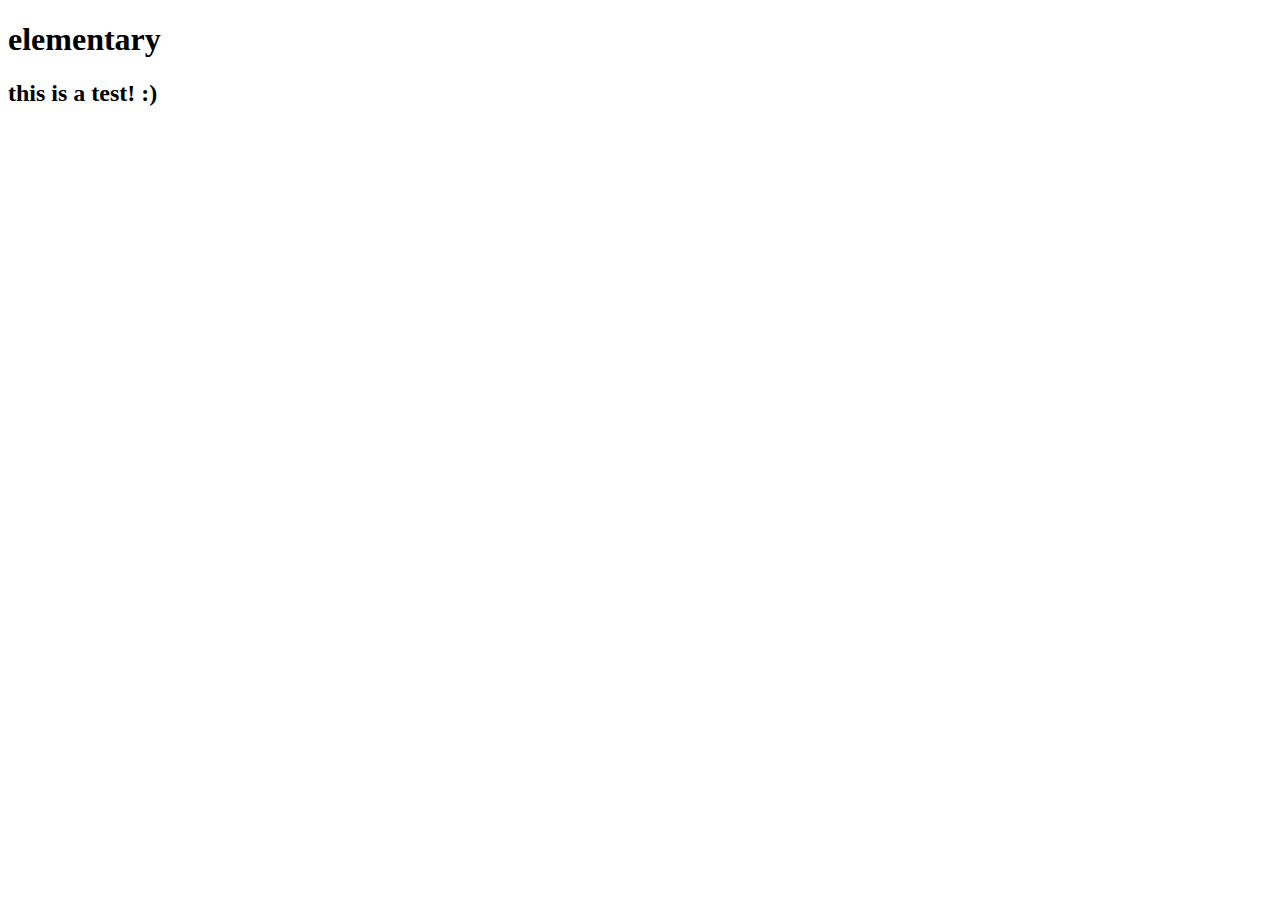
==== docs/index.html @ 12aad0be "second commit" ====
<!DOCTYPE html>
<html lang="en">
<head>
	<meta charset="UTF-8">
	<title>elementary</title>
	<meta name="viewport" content="width=device-width, initial-scale=1, maximum-scale=1, user-scalable=no">
	<meta http-equiv="X-UA-Compatible" content="IE=edge">
	<link rel="stylesheet" href="assets/style.elementary.min.css">
	<link rel="shortcut icon" href="assets/media/favicon.ico">

	<!-- FACEBOOK -->
	<meta property="og:title" content="elementary">
	<meta property="og:type" content="website">
	<meta property="og:url" content="/">
	<meta property="og:image" content="assets/media/fb.jpg">
	<meta property="og:site_name" content="elementary">
	<meta property="og:description" content="">
	
	<!-- FACEBOOK APP ID -->
	<meta property="fb:app_id" content="">

	<!-- GENERAL -->
	<meta name="author" content="MR0">
	<meta name="description" content="">

	<!-- GTAG -->
	<script>
		(function loadScript(d, id, callback){
			if (id) {
				var s = d.createElement('script');
				var m = d.currentScript;
				
				s.type = 'text/javascript';
				s.src = 'https://www.googletagmanager.com/gtag/js?id=' + id;
				s.onload = s.onreadystatechange = function() {
					if ( !this.readyState || this.readyState == 'complete' ) callback(id);
				};
				m.parentNode.insertBefore(s, m);
			}
		})(
			document,
			'', // <- GTAG ID
			function (id) {
				window.dataLayer = window.dataLayer || [];
				function gtag(){dataLayer.push(arguments);}
				gtag('js', new Date());
				gtag('config', id);
			}
		)
	</script>
</head>
<body>
	<!-- CONTENT -->
	<h1>elementary</h1>
	<h2>this is a test! :)</h2>
	<!-- SCRIPTS -->
	<script src="assets/jquery.min.js"></script>
	<script src="assets/base.jquery.js"></script>
	<script src="assets/script.elementary.js"></script>
</body>
</html>
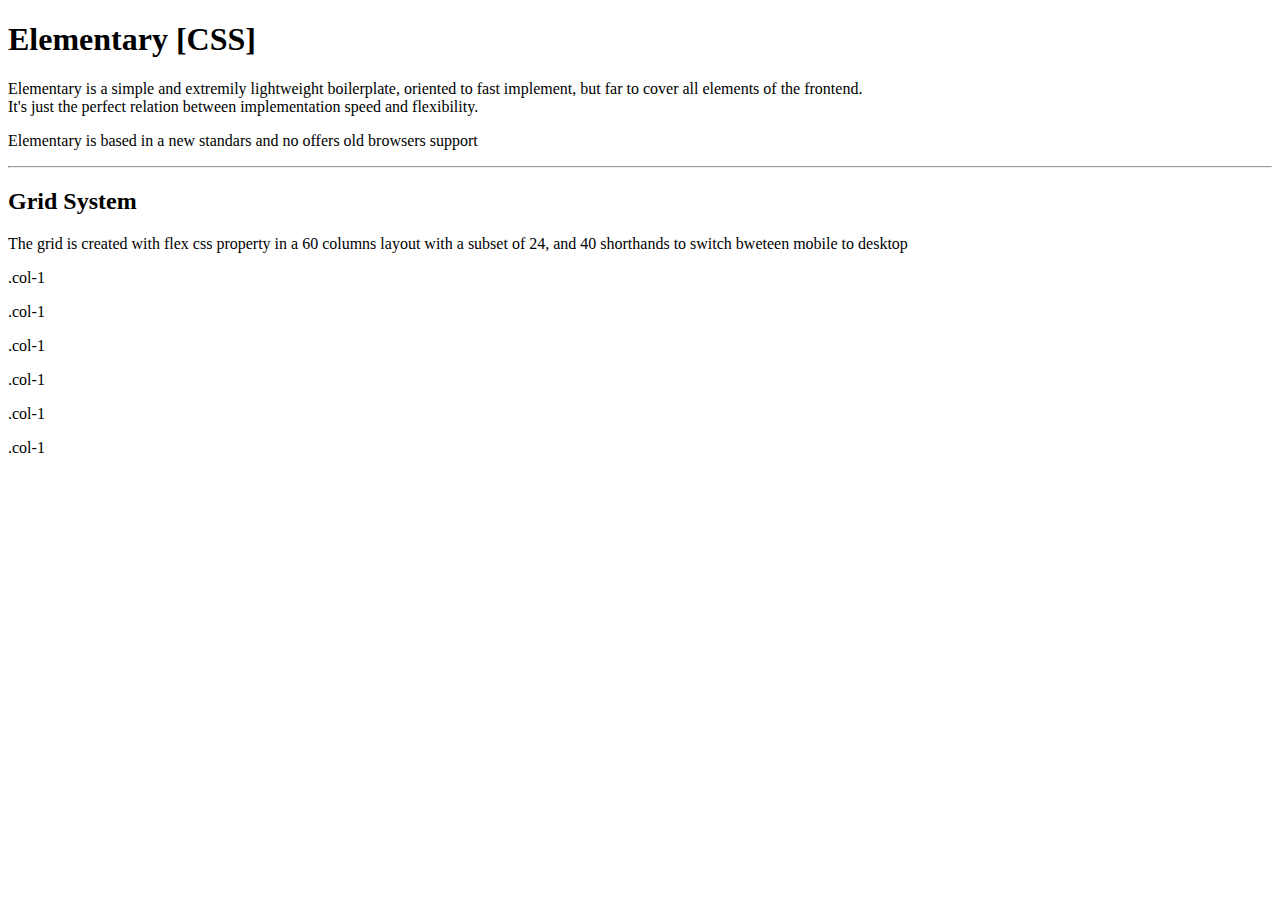
==== commit 218fb1eb: "Start examples" ====
--- a/docs/index.html
+++ b/docs/index.html
@@ -2,10 +2,11 @@
 <html lang="en">
 <head>
 	<meta charset="UTF-8">
-	<title>elementary</title>
+	<title>Elementary [CSS]</title>
 	<meta name="viewport" content="width=device-width, initial-scale=1, maximum-scale=1, user-scalable=no">
 	<meta http-equiv="X-UA-Compatible" content="IE=edge">
-	<link rel="stylesheet" href="assets/style.elementary.min.css">
+	<link rel="stylesheet" href="assets/elementary.min.css">
+	<link rel="stylesheet" href="assets/examples.css">
 	<link rel="shortcut icon" href="assets/media/favicon.ico">
 
 	<!-- FACEBOOK -->
@@ -51,8 +52,26 @@
 </head>
 <body>
 	<!-- CONTENT -->
-	<h1>elementary</h1>
-	<h2>this is a test! :)</h2>
+	<main class="container">
+		<h1>Elementary [CSS]</h1>
+		<p>Elementary is a simple and extremily lightweight boilerplate, oriented to fast implement, but far to cover all elements of the frontend.<br>It's just the perfect relation between implementation speed and flexibility.</p>
+		<p>Elementary is based in a new standars and no offers old browsers support</p>
+		<hr>
+		<section>
+			<h2>Grid System</h2>
+			<p>The grid is created with flex css property in a 60 columns layout with a subset of 24, and 40 shorthands to switch bweteen mobile to desktop</p>
+			<div class="grid-example mar-lg">
+				<div class="flex">
+					<p class="col-1">.col-1</p>
+					<p class="col-1">.col-1</p>
+					<p class="col-1">.col-1</p>
+					<p class="col-1">.col-1</p>
+					<p class="col-1">.col-1</p>
+					<p class="col-1">.col-1</p>
+				</div>
+			</div>
+		</section>
+	</main>
 	<!-- SCRIPTS -->
 	<script src="assets/jquery.min.js"></script>
 	<script src="assets/base.jquery.js"></script>
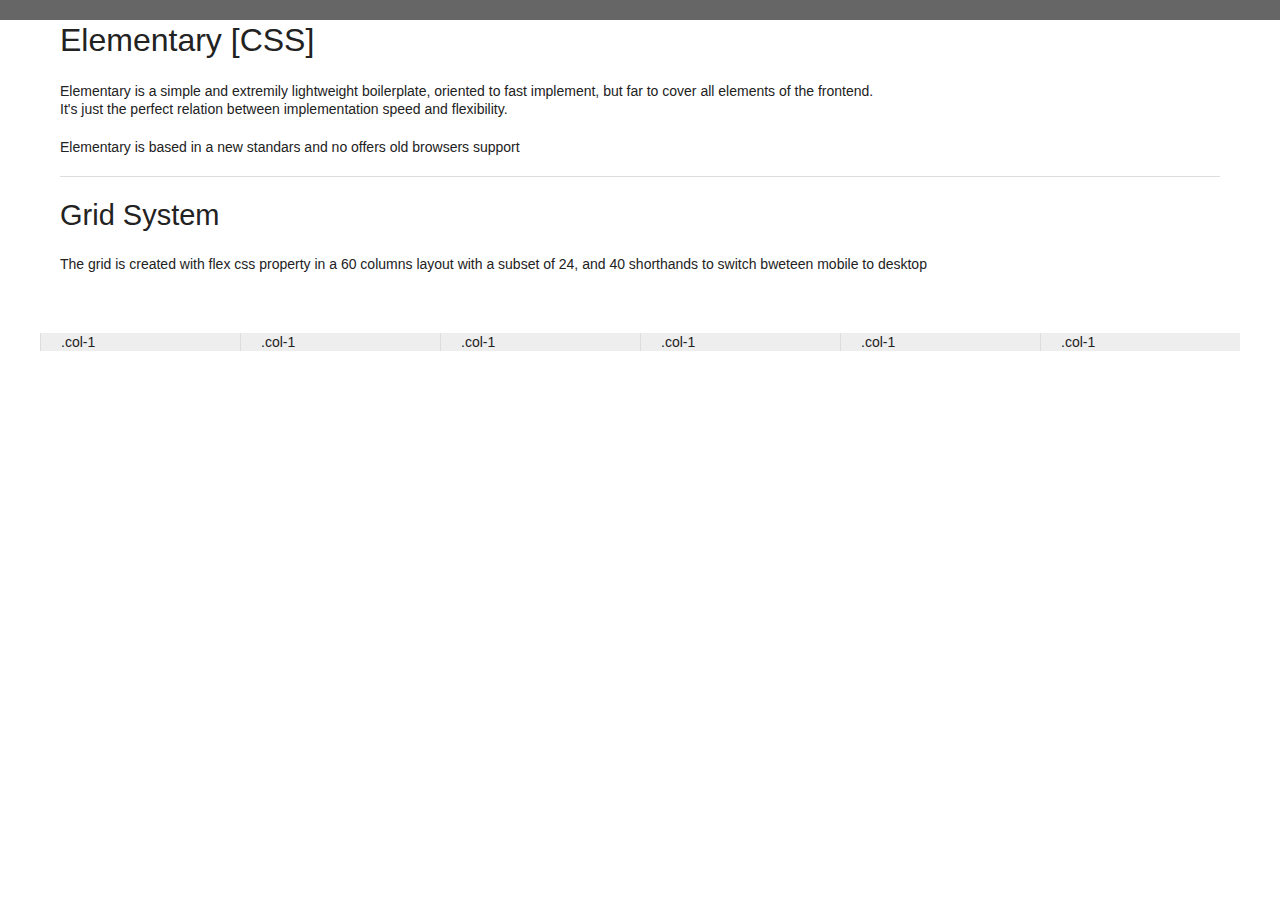
==== commit cd383663: "Upload Examples" ====
--- a/docs/index.html
+++ b/docs/index.html
@@ -5,9 +5,9 @@
 	<title>Elementary [CSS]</title>
 	<meta name="viewport" content="width=device-width, initial-scale=1, maximum-scale=1, user-scalable=no">
 	<meta http-equiv="X-UA-Compatible" content="IE=edge">
-	<link rel="stylesheet" href="assets/elementary.min.css">
-	<link rel="stylesheet" href="assets/examples.css">
-	<link rel="shortcut icon" href="assets/media/favicon.ico">
+	<link rel="stylesheet" href="../assets/elementary.min.css">
+	<link rel="stylesheet" href="../assets/examples.css">
+	<link rel="shortcut icon" href="../assets/media/favicon.ico">
 
 	<!-- FACEBOOK -->
 	<meta property="og:title" content="elementary">
--- a/assets/elementary.min.css
+++ b/assets/elementary.min.css
@@ -0,0 +1,11 @@
+/*!
+---------------------------------
+Elementary CSS.
+---------------------------------
+Version: 0.1.0
+Author: MR0
+Author URL: http://mr0.cl
+---------------------------------
+MR0 © 2018 | MIT license
+---------------------------------
+*/*,:after,:before{position:relative;box-sizing:border-box;margin:0;padding:0;border:0;vertical-align:baseline}:focus{outline:0}a{-webkit-tap-highlight-color:rgba(255,255,255,0)}article,aside,details,figcaption,figure,footer,header,hgroup,menu,nav,section,video{display:block}picture{display:inline-block}html{font-size:10px;background:#666}body{font:400 14px/1.3em Helvetica,Arial,sans-serif;background:#fff;color:#222;-webkit-font-smoothing:antialiased;-moz-osx-font-smoothing:grayscale;min-height:100vh}h1,h2,h3,h4,h5,h6{font-weight:400}h1,h2,h3,h4,h5,h6,p{line-height:1.3em}blockquote,dl,fieldset,figure,form,h1,h2,h3,h4,h5,h6,ol,p,pre,table,ul{margin:2rem 0}h1{font-size:32px}h2{font-size:29px}h3{font-size:26px}h4{font-size:23px}h5{font-size:20px}h6{font-size:17px}a{color:#2ad}img{width:auto;height:auto}hr{display:block;border-top:1px solid #ddd}textarea{min-height:8rem;max-width:100%}input,select,textarea{height:4rem;padding:.5rem 1rem;background:0 0;border:none;border-radius:0;border-bottom:1px solid #ddd;box-shadow:none;width:100%;margin-bottom:2rem;font-size:1.4rem;appearance:none}input:focus,select:focus,textarea:focus{border-bottom-color:#2ad}input[type=checkbox],input[type=radio]{height:14px;width:20px;vertical-align:middle}label,legend{display:block;margin-bottom:1rem;font-weight:600;font-size:14px;user-select:none}fieldset{padding:0;border:none}input[type=submit]{width:auto}.button,button,input[type=submit]{min-height:4rem;padding:1rem 2rem;text-decoration:none;cursor:pointer;color:#fff;background:#2ad;border:none}code{padding:.2rem .5rem;white-space:nowrap;color:#ad2}pre>code{display:block;padding:2rem;white-space:pre;background:#eee}table{border-collapse:collapse;border-spacing:0}td,th{padding:1rem 2rem;text-align:left;border-bottom:1px solid #ddd}th{font-weight:600}.text-center{text-align:center}.text-left{text-align:left}.text-right{text-align:right}.text-light{font-weight:300}.text-normal{font-weight:400}.text-bold{font-weight:600}.text-uppercase{text-transform:uppercase}@media (min-width:600px){.desk-text-center{text-align:center}.desk-text-left{text-align:left}.desk-text-right{text-align:left}.desk-text-light{font-weight:300}.desk-text-normal{font-weight:400}.desk-text-bold{font-weight:600}.desk-text-uppercase{text-transform:uppercase}}.cover{position:absolute;top:50%;left:50%;width:0;min-width:100%;height:0;min-height:100%;transform:translate(-50%,-50%);object-fit:cover}.round{border-radius:50%;overflow:hidden}.middle{top:50%;transform:translateY(-50%)}@media (min-width:600px){.desk-cover{position:absolute;top:50%;left:50%;width:0;min-width:100%;height:0;min-height:100%;transform:translate(-50%,-50%);object-fit:cover}.desk-round{border-radius:50%;overflow:hidden}.desk-middle{top:50%;transform:translateY(-50%)}}.hidden{visibility:hidden}.display-no{display:none}.occult{width:0;height:0;color:transparent;overflow:hidden;display:block;margin:0;padding:0}@media (min-width:600px){.desk-hidden{visibility:hidden}.desk-display-no{display:none}.desk-occult{width:0;height:0;color:transparent;overflow:hidden;display:block;margin:0;padding:0}}@media (max-width:600px){.mobi-hidden{visibility:hidden}.mobi-display-no{display:none}.mobi-occult{width:0;height:0;color:transparent;overflow:hidden;display:block;margin:0;padding:0}}.table{display:table}.table>*{display:table-cell}@media (min-width:600px){.desk-table{display:table}.desk-table>*{display:table-cell}}.container,.container-lg,.container-md,.container-no,.container-sm,.container-xl,.container-xs{margin-left:auto;margin-right:auto;padding:0 2rem;width:100%}.container{max-width:1200px}.container-no{max-width:none}.container-xs{max-width:300px}.container-sm{max-width:600px}.container-md{max-width:900px}.container-lg{max-width:1500px}.container-xl{max-width:1800px}.mar{margin-top:2rem;margin-bottom:2rem}.mar-no{margin-top:0;margin-bottom:0}.mar-xs{margin-top:.5rem;margin-bottom:.5rem}.mar-sm{margin-top:1rem;margin-bottom:1rem}.mar-md{margin-top:3rem;margin-bottom:3rem}.mar-lg{margin-top:4rem;margin-bottom:4rem}.mar-xl{margin-top:6rem;margin-bottom:6rem}@media (min-width:600px){.desk-mar{margin-top:2rem;margin-bottom:2rem}.desk-mar-no{margin-top:0;margin-bottom:0}.desk-mar-xs{margin-top:.5rem;margin-bottom:.5rem}.desk-mar-sm{margin-top:1rem;margin-bottom:1rem}.desk-mar-md{margin-top:3rem;margin-bottom:3rem}.desk-mar-lg{margin-top:4rem;margin-bottom:4rem}.desk-mar-xl{margin-top:6rem;margin-bottom:6rem}}.flex{display:flex;align-items:stretch;flex-wrap:wrap;margin-left:-2rem;margin-right:-2rem}.flex.gut-no{margin-left:0;margin-right:0}.flex.gut-xs{margin-left:-.5rem;margin-right:-.5rem}.flex.gut-sm{margin-left:-1rem;margin-right:-1rem}.flex.gut-md{margin-left:-3rem;margin-right:-3rem}.flex.gut-lg{margin-left:-4rem;margin-right:-4rem}.flex.gut-xl{margin-left:-6rem;margin-right:-6rem}.flex.start{justify-content:flex-start}.flex.center{justify-content:center}.flex.end{justify-content:flex-end}.flex.between{justify-content:space-between}.flex.around{justify-content:space-around}.flex.evenly{justify-content:space-evenly}.flex.align-start{align-items:flex-start}.flex.align-center{align-items:center}.flex.align-end{align-items:flex-end}.flex.align-baseline{align-items:baseline}.flex>br{flex:1 0 100%;min-width:100%}.flex>*{flex:1 1 0;padding-left:2rem;padding-right:2rem}.flex.gut-no>*{padding-left:0;padding-right:0}.flex.gut-xs>*{padding-left:.5rem;padding-right:.5rem}.flex.gut-sm>*{padding-left:1rem;padding-right:1rem}.flex.gut-md>*{padding-left:3rem;padding-right:3rem}.flex.gut-lg>*{padding-left:4rem;padding-right:4rem}.flex.gut-xl>*{padding-left:6rem;padding-right:6rem}.flex>.col-02{min-width:3.3333%}.flex>.col-05{min-width:8.3333%}.flex>.col-08{min-width:13.3333%}.flex>.col-10{min-width:16.6667%}.flex>.col-12{min-width:20%}.flex>.col-15{min-width:25%}.flex>.col-18{min-width:30%}.flex>.col-20{min-width:33.3333%}.flex>.col-22{min-width:36.6667%}.flex>.col-25{min-width:41.6667%}.flex>.col-28{min-width:46.6667%}.flex>.col-30{min-width:50%}.flex>.col-32{min-width:53.3333%}.flex>.col-35{min-width:58.3333%}.flex>.col-38{min-width:63.3333%}.flex>.col-40{min-width:66.6667%}.flex>.col-42{min-width:70%}.flex>.col-45{min-width:75%}.flex>.col-48{min-width:80%}.flex>.col-50{min-width:83.3333%}.flex>.col-52{min-width:86.6667%}.flex>.col-55{min-width:91.6667%}.flex>.col-58{min-width:96.6667%}.flex>.col-60{min-width:100%}@media (min-width:600px){.flex>.desk-col-02{min-width:3.3333%}.flex>.desk-col-05{min-width:8.3333%}.flex>.desk-col-08{min-width:13.3333%}.flex>.desk-col-10{min-width:16.6667%}.flex>.desk-col-12{min-width:20%}.flex>.desk-col-15{min-width:25%}.flex>.desk-col-18{min-width:30%}.flex>.desk-col-20{min-width:33.3333%}.flex>.desk-col-22{min-width:36.6667%}.flex>.desk-col-25{min-width:41.6667%}.flex>.desk-col-28{min-width:46.6667%}.flex>.desk-col-30{min-width:50%}.flex>.desk-col-32{min-width:53.3333%}.flex>.desk-col-35{min-width:58.3333%}.flex>.desk-col-38{min-width:63.3333%}.flex>.desk-col-40{min-width:66.6667%}.flex>.desk-col-42{min-width:70%}.flex>.desk-col-45{min-width:75%}.flex>.desk-col-48{min-width:80%}.flex>.desk-col-50{min-width:83.3333%}.flex>.desk-col-52{min-width:86.6667%}.flex>.desk-col-55{min-width:91.6667%}.flex>.desk-col-58{min-width:96.6667%}.flex>.desk-col-60{min-width:100%}.flex>.col-2-1,.flex>.col-3-1,.flex>.col-4-1,.flex>.col-5-1,.flex>.col-6-1{min-width:16.6667%}.flex>.col-1-2,.flex>.col-3-2,.flex>.col-4-2,.flex>.col-5-2,.flex>.col-6-2{min-width:33.3333%}.col-1-3,.col-2-3,.col-4-3,.col-5-3,.col-6-3{min-width:50%}.col-1-4,.col-2-4,.col-3-4,.col-5-4,.col-6-4{min-width:66.6667%}.col-1-5,.col-2-5,.col-3-5,.col-4-5,.col-6-5{min-width:83.3333%}.col-1-6,.col-2-6,.col-3-6,.col-4-6,.col-5-6{min-width:100%}}.flex>.col-1,.flex>.col-1-2,.flex>.col-1-3,.flex>.col-1-4,.flex>.col-1-5,.flex>.col-1-6{min-width:16.6667%}.flex>.col-2,.flex>.col-2-1,.flex>.col-2-3,.flex>.col-2-4,.flex>.col-2-5,.flex>.col-2-6{min-width:33.3333%}.flex>.col-3,.flex>.col-3-1,.flex>.col-3-2,.flex>.col-3-4,.flex>.col-3-5,.flex>.col-3-6{min-width:50%}.flex>.col-4,.flex>.col-4-1,.flex>.col-4-2,.flex>.col-4-3,.flex>.col-4-5,.flex>.col-4-6{min-width:66.6667%}.flex>.col-5,.flex>.col-5-1,.flex>.col-5-2,.flex>.col-5-3,.flex>.col-5-4,.flex>.col-5-6{min-width:83.3333%}.flex>.col-6,.flex>.col-6-1,.flex>.col-6-2,.flex>.col-6-3,.flex>.col-6-4,.flex>.col-6-5{min-width:100%}@media (min-width:600px){.flex>.col-2-1,.flex>.col-3-1,.flex>.col-4-1,.flex>.col-5-1,.flex>.col-6-1{min-width:16.6667%}.flex>.col-1-2,.flex>.col-3-2,.flex>.col-4-2,.flex>.col-5-2,.flex>.col-6-2{min-width:33.3333%}.col-1-3,.col-2-3,.col-4-3,.col-5-3,.col-6-3{min-width:50%}.col-1-4,.col-2-4,.col-3-4,.col-5-4,.col-6-4{min-width:66.6667%}.col-1-5,.col-2-5,.col-3-5,.col-4-5,.col-6-5{min-width:83.3333%}.col-1-6,.col-2-6,.col-3-6,.col-4-6,.col-5-6{min-width:100%}}--- a/assets/examples.css
+++ b/assets/examples.css
@@ -0,0 +1,4 @@
+.grid-example .flex > * {
+	background: #EEE;
+	border-left: 1px solid #DDD;
+}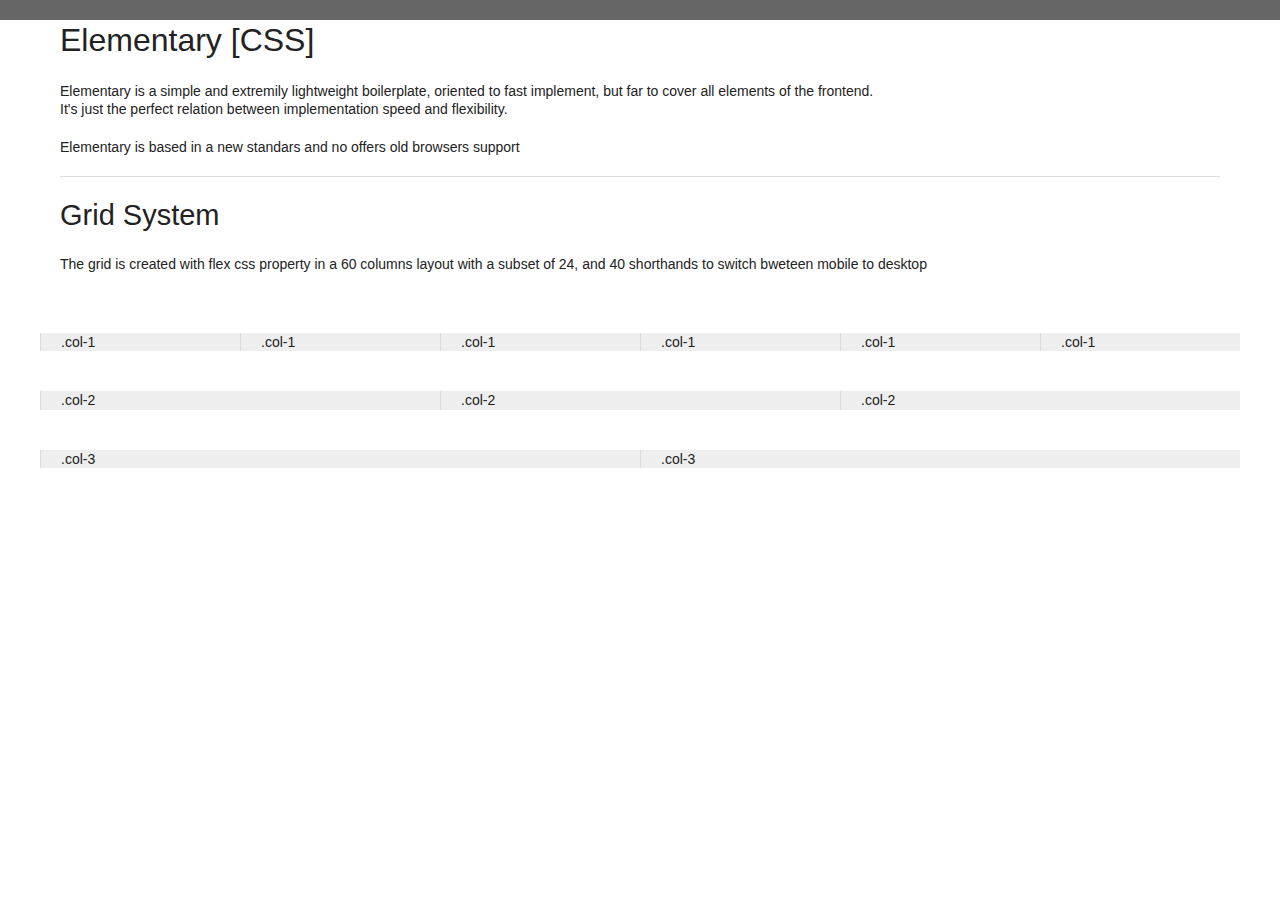
==== commit ba6ae983: "more changes" ====
--- a/docs/index.html
+++ b/docs/index.html
@@ -5,9 +5,9 @@
 	<title>Elementary [CSS]</title>
 	<meta name="viewport" content="width=device-width, initial-scale=1, maximum-scale=1, user-scalable=no">
 	<meta http-equiv="X-UA-Compatible" content="IE=edge">
-	<link rel="stylesheet" href="../assets/elementary.min.css">
-	<link rel="stylesheet" href="../assets/examples.css">
-	<link rel="shortcut icon" href="../assets/media/favicon.ico">
+	<link rel="stylesheet" href="assets/elementary.min.css">
+	<link rel="stylesheet" href="assets/examples.css">
+	<link rel="shortcut icon" href="assets/media/favicon.ico">
 
 	<!-- FACEBOOK -->
 	<meta property="og:title" content="elementary">
@@ -62,12 +62,43 @@
 			<p>The grid is created with flex css property in a 60 columns layout with a subset of 24, and 40 shorthands to switch bweteen mobile to desktop</p>
 			<div class="grid-example mar-lg">
 				<div class="flex">
-					<p class="col-1">.col-1</p>
-					<p class="col-1">.col-1</p>
-					<p class="col-1">.col-1</p>
-					<p class="col-1">.col-1</p>
-					<p class="col-1">.col-1</p>
-					<p class="col-1">.col-1</p>
+					<p class="col-1">
+						<span class="ex">.col-1</span>
+					</p>
+					<p class="col-1">
+						<span class="ex">.col-1</span>
+					</p>
+					<p class="col-1">
+						<span class="ex">.col-1</span>
+					</p>
+					<p class="col-1">
+						<span class="ex">.col-1</span>
+					</p>
+					<p class="col-1">
+						<span class="ex">.col-1</span>
+					</p>
+					<p class="col-1">
+						<span class="ex">.col-1</span>
+					</p>
+				</div>
+				<div class="flex">
+					<p class="col-2">
+						<span class="ex">.col-2</span>
+					</p>
+					<p class="col-2">
+						<span class="ex">.col-2</span>
+					</p>
+					<p class="col-2">
+						<span class="ex">.col-2</span>
+					</p>
+				</div>
+				<div class="flex">
+					<p class="col-3">
+						<span class="ex">.col-3</span>
+					</p>
+					<p class="col-2">
+						<span class="ex">.col-3</span>
+					</p>
 				</div>
 			</div>
 		</section>
--- a/docs/assets/elementary.min.css
+++ b/docs/assets/elementary.min.css
@@ -0,0 +1,11 @@
+/*!
+---------------------------------
+Elementary CSS.
+---------------------------------
+Version: 0.1.0
+Author: MR0
+Author URL: http://mr0.cl
+---------------------------------
+MR0 © 2018 | MIT license
+---------------------------------
+*/*,:after,:before{position:relative;box-sizing:border-box;margin:0;padding:0;border:0;vertical-align:baseline}:focus{outline:0}a{-webkit-tap-highlight-color:rgba(255,255,255,0)}article,aside,details,figcaption,figure,footer,header,hgroup,menu,nav,section,video{display:block}picture{display:inline-block}html{font-size:10px;background:#666}body{font:400 14px/1.3em Helvetica,Arial,sans-serif;background:#fff;color:#222;-webkit-font-smoothing:antialiased;-moz-osx-font-smoothing:grayscale;min-height:100vh}h1,h2,h3,h4,h5,h6{font-weight:400}h1,h2,h3,h4,h5,h6,p{line-height:1.3em}blockquote,dl,fieldset,figure,form,h1,h2,h3,h4,h5,h6,ol,p,pre,table,ul{margin:2rem 0}h1{font-size:32px}h2{font-size:29px}h3{font-size:26px}h4{font-size:23px}h5{font-size:20px}h6{font-size:17px}a{color:#2ad}img{width:auto;height:auto}hr{display:block;border-top:1px solid #ddd}textarea{min-height:8rem;max-width:100%}input,select,textarea{height:4rem;padding:.5rem 1rem;background:0 0;border:none;border-radius:0;border-bottom:1px solid #ddd;box-shadow:none;width:100%;margin-bottom:2rem;font-size:1.4rem;appearance:none}input:focus,select:focus,textarea:focus{border-bottom-color:#2ad}input[type=checkbox],input[type=radio]{height:14px;width:20px;vertical-align:middle}label,legend{display:block;margin-bottom:1rem;font-weight:600;font-size:14px;user-select:none}fieldset{padding:0;border:none}input[type=submit]{width:auto}.button,button,input[type=submit]{min-height:4rem;padding:1rem 2rem;text-decoration:none;cursor:pointer;color:#fff;background:#2ad;border:none}code{padding:.2rem .5rem;white-space:nowrap;color:#ad2}pre>code{display:block;padding:2rem;white-space:pre;background:#eee}table{border-collapse:collapse;border-spacing:0}td,th{padding:1rem 2rem;text-align:left;border-bottom:1px solid #ddd}th{font-weight:600}.text-center{text-align:center}.text-left{text-align:left}.text-right{text-align:right}.text-light{font-weight:300}.text-normal{font-weight:400}.text-bold{font-weight:600}.text-uppercase{text-transform:uppercase}@media (min-width:600px){.desk-text-center{text-align:center}.desk-text-left{text-align:left}.desk-text-right{text-align:left}.desk-text-light{font-weight:300}.desk-text-normal{font-weight:400}.desk-text-bold{font-weight:600}.desk-text-uppercase{text-transform:uppercase}}.cover{position:absolute;top:50%;left:50%;width:0;min-width:100%;height:0;min-height:100%;transform:translate(-50%,-50%);object-fit:cover}.round{border-radius:50%;overflow:hidden}.middle{top:50%;transform:translateY(-50%)}@media (min-width:600px){.desk-cover{position:absolute;top:50%;left:50%;width:0;min-width:100%;height:0;min-height:100%;transform:translate(-50%,-50%);object-fit:cover}.desk-round{border-radius:50%;overflow:hidden}.desk-middle{top:50%;transform:translateY(-50%)}}.hidden{visibility:hidden}.display-no{display:none}.occult{width:0;height:0;color:transparent;overflow:hidden;display:block;margin:0;padding:0}@media (min-width:600px){.desk-hidden{visibility:hidden}.desk-display-no{display:none}.desk-occult{width:0;height:0;color:transparent;overflow:hidden;display:block;margin:0;padding:0}}@media (max-width:600px){.mobi-hidden{visibility:hidden}.mobi-display-no{display:none}.mobi-occult{width:0;height:0;color:transparent;overflow:hidden;display:block;margin:0;padding:0}}.table{display:table}.table>*{display:table-cell}@media (min-width:600px){.desk-table{display:table}.desk-table>*{display:table-cell}}.container,.container-lg,.container-md,.container-no,.container-sm,.container-xl,.container-xs{margin-left:auto;margin-right:auto;padding:0 2rem;width:100%}.container{max-width:1200px}.container-no{max-width:none}.container-xs{max-width:300px}.container-sm{max-width:600px}.container-md{max-width:900px}.container-lg{max-width:1500px}.container-xl{max-width:1800px}.mar{margin-top:2rem;margin-bottom:2rem}.mar-no{margin-top:0;margin-bottom:0}.mar-xs{margin-top:.5rem;margin-bottom:.5rem}.mar-sm{margin-top:1rem;margin-bottom:1rem}.mar-md{margin-top:3rem;margin-bottom:3rem}.mar-lg{margin-top:4rem;margin-bottom:4rem}.mar-xl{margin-top:6rem;margin-bottom:6rem}@media (min-width:600px){.desk-mar{margin-top:2rem;margin-bottom:2rem}.desk-mar-no{margin-top:0;margin-bottom:0}.desk-mar-xs{margin-top:.5rem;margin-bottom:.5rem}.desk-mar-sm{margin-top:1rem;margin-bottom:1rem}.desk-mar-md{margin-top:3rem;margin-bottom:3rem}.desk-mar-lg{margin-top:4rem;margin-bottom:4rem}.desk-mar-xl{margin-top:6rem;margin-bottom:6rem}}.flex{display:flex;align-items:stretch;flex-wrap:wrap;margin-left:-2rem;margin-right:-2rem}.flex.gut-no{margin-left:0;margin-right:0}.flex.gut-xs{margin-left:-.5rem;margin-right:-.5rem}.flex.gut-sm{margin-left:-1rem;margin-right:-1rem}.flex.gut-md{margin-left:-3rem;margin-right:-3rem}.flex.gut-lg{margin-left:-4rem;margin-right:-4rem}.flex.gut-xl{margin-left:-6rem;margin-right:-6rem}.flex.start{justify-content:flex-start}.flex.center{justify-content:center}.flex.end{justify-content:flex-end}.flex.between{justify-content:space-between}.flex.around{justify-content:space-around}.flex.evenly{justify-content:space-evenly}.flex.align-start{align-items:flex-start}.flex.align-center{align-items:center}.flex.align-end{align-items:flex-end}.flex.align-baseline{align-items:baseline}.flex>br{flex:1 0 100%;min-width:100%}.flex>*{flex:1 1 0;padding-left:2rem;padding-right:2rem}.flex.gut-no>*{padding-left:0;padding-right:0}.flex.gut-xs>*{padding-left:.5rem;padding-right:.5rem}.flex.gut-sm>*{padding-left:1rem;padding-right:1rem}.flex.gut-md>*{padding-left:3rem;padding-right:3rem}.flex.gut-lg>*{padding-left:4rem;padding-right:4rem}.flex.gut-xl>*{padding-left:6rem;padding-right:6rem}.flex>.col-02{min-width:3.3333%}.flex>.col-05{min-width:8.3333%}.flex>.col-08{min-width:13.3333%}.flex>.col-10{min-width:16.6667%}.flex>.col-12{min-width:20%}.flex>.col-15{min-width:25%}.flex>.col-18{min-width:30%}.flex>.col-20{min-width:33.3333%}.flex>.col-22{min-width:36.6667%}.flex>.col-25{min-width:41.6667%}.flex>.col-28{min-width:46.6667%}.flex>.col-30{min-width:50%}.flex>.col-32{min-width:53.3333%}.flex>.col-35{min-width:58.3333%}.flex>.col-38{min-width:63.3333%}.flex>.col-40{min-width:66.6667%}.flex>.col-42{min-width:70%}.flex>.col-45{min-width:75%}.flex>.col-48{min-width:80%}.flex>.col-50{min-width:83.3333%}.flex>.col-52{min-width:86.6667%}.flex>.col-55{min-width:91.6667%}.flex>.col-58{min-width:96.6667%}.flex>.col-60{min-width:100%}@media (min-width:600px){.flex>.desk-col-02{min-width:3.3333%}.flex>.desk-col-05{min-width:8.3333%}.flex>.desk-col-08{min-width:13.3333%}.flex>.desk-col-10{min-width:16.6667%}.flex>.desk-col-12{min-width:20%}.flex>.desk-col-15{min-width:25%}.flex>.desk-col-18{min-width:30%}.flex>.desk-col-20{min-width:33.3333%}.flex>.desk-col-22{min-width:36.6667%}.flex>.desk-col-25{min-width:41.6667%}.flex>.desk-col-28{min-width:46.6667%}.flex>.desk-col-30{min-width:50%}.flex>.desk-col-32{min-width:53.3333%}.flex>.desk-col-35{min-width:58.3333%}.flex>.desk-col-38{min-width:63.3333%}.flex>.desk-col-40{min-width:66.6667%}.flex>.desk-col-42{min-width:70%}.flex>.desk-col-45{min-width:75%}.flex>.desk-col-48{min-width:80%}.flex>.desk-col-50{min-width:83.3333%}.flex>.desk-col-52{min-width:86.6667%}.flex>.desk-col-55{min-width:91.6667%}.flex>.desk-col-58{min-width:96.6667%}.flex>.desk-col-60{min-width:100%}.flex>.col-2-1,.flex>.col-3-1,.flex>.col-4-1,.flex>.col-5-1,.flex>.col-6-1{min-width:16.6667%}.flex>.col-1-2,.flex>.col-3-2,.flex>.col-4-2,.flex>.col-5-2,.flex>.col-6-2{min-width:33.3333%}.col-1-3,.col-2-3,.col-4-3,.col-5-3,.col-6-3{min-width:50%}.col-1-4,.col-2-4,.col-3-4,.col-5-4,.col-6-4{min-width:66.6667%}.col-1-5,.col-2-5,.col-3-5,.col-4-5,.col-6-5{min-width:83.3333%}.col-1-6,.col-2-6,.col-3-6,.col-4-6,.col-5-6{min-width:100%}}.flex>.col-1,.flex>.col-1-2,.flex>.col-1-3,.flex>.col-1-4,.flex>.col-1-5,.flex>.col-1-6{min-width:16.6667%}.flex>.col-2,.flex>.col-2-1,.flex>.col-2-3,.flex>.col-2-4,.flex>.col-2-5,.flex>.col-2-6{min-width:33.3333%}.flex>.col-3,.flex>.col-3-1,.flex>.col-3-2,.flex>.col-3-4,.flex>.col-3-5,.flex>.col-3-6{min-width:50%}.flex>.col-4,.flex>.col-4-1,.flex>.col-4-2,.flex>.col-4-3,.flex>.col-4-5,.flex>.col-4-6{min-width:66.6667%}.flex>.col-5,.flex>.col-5-1,.flex>.col-5-2,.flex>.col-5-3,.flex>.col-5-4,.flex>.col-5-6{min-width:83.3333%}.flex>.col-6,.flex>.col-6-1,.flex>.col-6-2,.flex>.col-6-3,.flex>.col-6-4,.flex>.col-6-5{min-width:100%}@media (min-width:600px){.flex>.col-2-1,.flex>.col-3-1,.flex>.col-4-1,.flex>.col-5-1,.flex>.col-6-1{min-width:16.6667%}.flex>.col-1-2,.flex>.col-3-2,.flex>.col-4-2,.flex>.col-5-2,.flex>.col-6-2{min-width:33.3333%}.col-1-3,.col-2-3,.col-4-3,.col-5-3,.col-6-3{min-width:50%}.col-1-4,.col-2-4,.col-3-4,.col-5-4,.col-6-4{min-width:66.6667%}.col-1-5,.col-2-5,.col-3-5,.col-4-5,.col-6-5{min-width:83.3333%}.col-1-6,.col-2-6,.col-3-6,.col-4-6,.col-5-6{min-width:100%}}--- a/docs/assets/examples.css
+++ b/docs/assets/examples.css
@@ -0,0 +1,4 @@
+.grid-example .flex > * {
+	background: #EEE;
+	border-left: 1px solid #DDD;
+}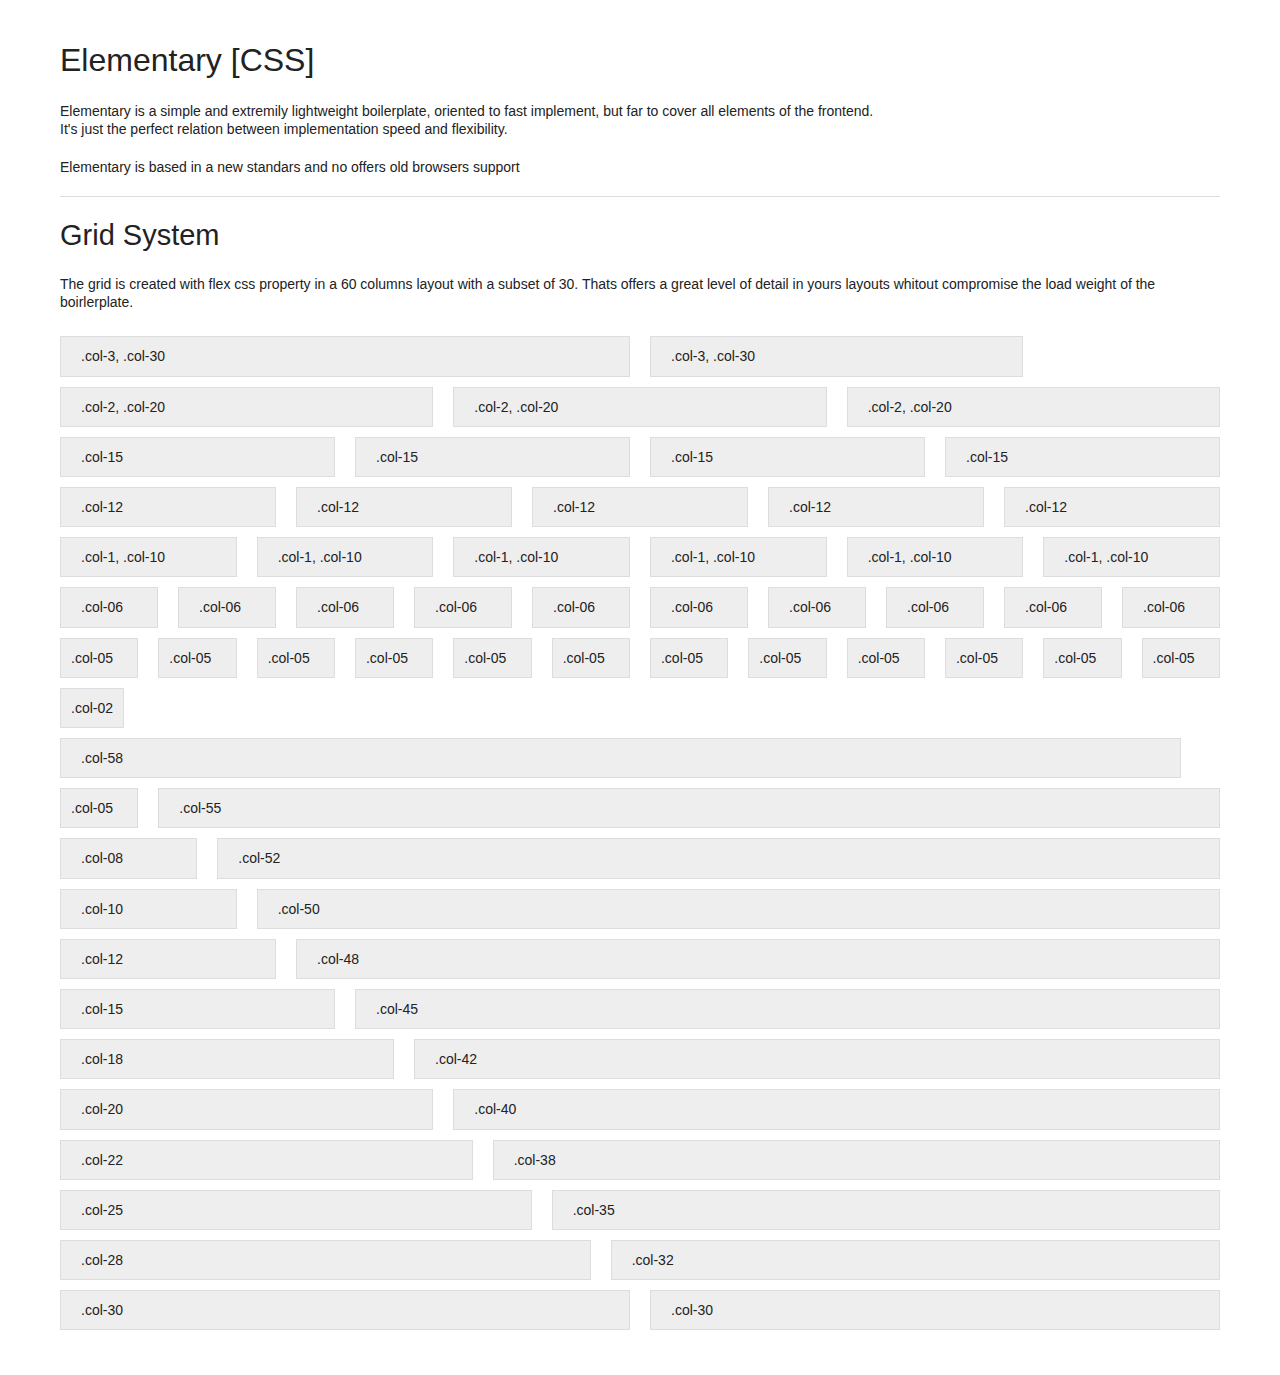
==== commit 46e4d87e: "refine cols system" ====
--- a/docs/index.html
+++ b/docs/index.html
@@ -59,45 +59,220 @@
 		<hr>
 		<section>
 			<h2>Grid System</h2>
-			<p>The grid is created with flex css property in a 60 columns layout with a subset of 24, and 40 shorthands to switch bweteen mobile to desktop</p>
-			<div class="grid-example mar-lg">
-				<div class="flex">
-					<p class="col-1">
-						<span class="ex">.col-1</span>
-					</p>
-					<p class="col-1">
-						<span class="ex">.col-1</span>
-					</p>
-					<p class="col-1">
-						<span class="ex">.col-1</span>
-					</p>
-					<p class="col-1">
-						<span class="ex">.col-1</span>
-					</p>
-					<p class="col-1">
-						<span class="ex">.col-1</span>
-					</p>
-					<p class="col-1">
-						<span class="ex">.col-1</span>
-					</p>
-				</div>
-				<div class="flex">
-					<p class="col-2">
-						<span class="ex">.col-2</span>
-					</p>
-					<p class="col-2">
-						<span class="ex">.col-2</span>
-					</p>
-					<p class="col-2">
-						<span class="ex">.col-2</span>
-					</p>
-				</div>
-				<div class="flex">
+			<p>The grid is created with flex css property in a 60 columns layout with a subset of 30. Thats offers a great level of detail in yours layouts whitout compromise the load weight of the boirlerplate.</p>
+			<div class="grid-example mar">
+				<div class="flex gut-sm">
 					<p class="col-3">
-						<span class="ex">.col-3</span>
-					</p>
-					<p class="col-2">
-						<span class="ex">.col-3</span>
+						<span class="ex">.col-3, .col-30</span>
+					</p>
+					<p class="col-2">
+						<span class="ex">.col-3, .col-30</span>
+					</p>
+				</div>
+				<div class="flex gut-sm">
+					<p class="col-2">
+						<span class="ex">.col-2, .col-20</span>
+					</p>
+					<p class="col-2">
+						<span class="ex">.col-2, .col-20</span>
+					</p>
+					<p class="col-2">
+						<span class="ex">.col-2, .col-20</span>
+					</p>
+				</div>
+				<div class="flex gut-sm">
+					<p class="col-15">
+						<span class="ex">.col-15</span>
+					</p>
+					<p class="col-15">
+						<span class="ex">.col-15</span>
+					</p>
+					<p class="col-15">
+						<span class="ex">.col-15</span>
+					</p>
+					<p class="col-15">
+						<span class="ex">.col-15</span>
+					</p>
+				</div>
+				<div class="flex gut-sm">
+					<p class="col-12">
+						<span class="ex">.col-12</span>
+					</p>
+					<p class="col-12">
+						<span class="ex">.col-12</span>
+					</p>
+					<p class="col-12">
+						<span class="ex">.col-12</span>
+					</p>
+					<p class="col-12">
+						<span class="ex">.col-12</span>
+					</p>
+					<p class="col-12">
+						<span class="ex">.col-12</span>
+					</p>
+				</div>
+				<div class="flex gut-sm">
+					<p class="col-1">
+						<span class="ex">.col-1, .col-10</span>
+					</p>
+					<p class="col-1">
+						<span class="ex">.col-1, .col-10</span>
+					</p>
+					<p class="col-1">
+						<span class="ex">.col-1, .col-10</span>
+					</p>
+					<p class="col-1">
+						<span class="ex">.col-1, .col-10</span>
+					</p>
+					<p class="col-1">
+						<span class="ex">.col-1, .col-10</span>
+					</p>
+					<p class="col-1">
+						<span class="ex">.col-1, .col-10</span>
+					</p>
+				</div>
+				<div class="flex gut-sm">
+					<p class="col-06">
+						<span class="ex">.col-06</span>
+					</p>
+					<p class="col-06">
+						<span class="ex">.col-06</span>
+					</p>
+					<p class="col-06">
+						<span class="ex">.col-06</span>
+					</p>
+					<p class="col-06">
+						<span class="ex">.col-06</span>
+					</p>
+					<p class="col-06">
+						<span class="ex">.col-06</span>
+					</p>
+					<p class="col-06">
+						<span class="ex">.col-06</span>
+					</p>
+					<p class="col-06">
+						<span class="ex">.col-06</span>
+					</p>
+					<p class="col-06">
+						<span class="ex">.col-06</span>
+					</p>
+					<p class="col-06">
+						<span class="ex">.col-06</span>
+					</p>
+					<p class="col-06">
+						<span class="ex">.col-06</span>
+					</p>
+				</div>
+				<div class="flex gut-sm">
+					<p class="col-05">
+						<span class="ex">.col-05</span>
+					</p>
+					<p class="col-05">
+						<span class="ex">.col-05</span>
+					</p>
+					<p class="col-05">
+						<span class="ex">.col-05</span>
+					</p>
+					<p class="col-05">
+						<span class="ex">.col-05</span>
+					</p>
+					<p class="col-05">
+						<span class="ex">.col-05</span>
+					</p>
+					<p class="col-05">
+						<span class="ex">.col-05</span>
+					</p>
+					<p class="col-05">
+						<span class="ex">.col-05</span>
+					</p>
+					<p class="col-05">
+						<span class="ex">.col-05</span>
+					</p>
+					<p class="col-05">
+						<span class="ex">.col-05</span>
+					</p>
+					<p class="col-05">
+						<span class="ex">.col-05</span>
+					</p>
+					<p class="col-05">
+						<span class="ex">.col-05</span>
+					</p>
+					<p class="col-05">
+						<span class="ex">.col-05</span>
+					</p>
+				</div>
+				<div class="flex gut-sm">
+					<p class="col-02">
+						<span class="ex">.col-02</span>
+					</p>
+					<p class="col-58">
+						<span class="ex">.col-58</span>
+					</p>
+					<p class="col-05">
+						<span class="ex">.col-05</span>
+					</p>
+					<p class="col-55">
+						<span class="ex">.col-55</span>
+					</p>
+					<p class="col-08">
+						<span class="ex">.col-08</span>
+					</p>
+					<p class="col-52">
+						<span class="ex">.col-52</span>
+					</p>
+					<p class="col-10">
+						<span class="ex">.col-10</span>
+					</p>
+					<p class="col-50">
+						<span class="ex">.col-50</span>
+					</p>
+					<p class="col-12">
+						<span class="ex">.col-12</span>
+					</p>
+					<p class="col-48">
+						<span class="ex">.col-48</span>
+					</p>
+					<p class="col-15">
+						<span class="ex">.col-15</span>
+					</p>
+					<p class="col-45">
+						<span class="ex">.col-45</span>
+					</p>
+					<p class="col-18">
+						<span class="ex">.col-18</span>
+					</p>
+					<p class="col-42">
+						<span class="ex">.col-42</span>
+					</p>
+					<p class="col-20">
+						<span class="ex">.col-20</span>
+					</p>
+					<p class="col-40">
+						<span class="ex">.col-40</span>
+					</p>
+					<p class="col-22">
+						<span class="ex">.col-22</span>
+					</p>
+					<p class="col-38">
+						<span class="ex">.col-38</span>
+					</p>
+					<p class="col-25">
+						<span class="ex">.col-25</span>
+					</p>
+					<p class="col-35">
+						<span class="ex">.col-35</span>
+					</p>
+					<p class="col-28">
+						<span class="ex">.col-28</span>
+					</p>
+					<p class="col-32">
+						<span class="ex">.col-32</span>
+					</p>
+					<p class="col-30">
+						<span class="ex">.col-30</span>
+					</p>
+					<p class="col-30">
+						<span class="ex">.col-30</span>
 					</p>
 				</div>
 			</div>
--- a/docs/assets/elementary.min.css
+++ b/docs/assets/elementary.min.css
@@ -8,4 +8,4 @@
 ---------------------------------
 MR0 © 2018 | MIT license
 ---------------------------------
-*/*,:after,:before{position:relative;box-sizing:border-box;margin:0;padding:0;border:0;vertical-align:baseline}:focus{outline:0}a{-webkit-tap-highlight-color:rgba(255,255,255,0)}article,aside,details,figcaption,figure,footer,header,hgroup,menu,nav,section,video{display:block}picture{display:inline-block}html{font-size:10px;background:#666}body{font:400 14px/1.3em Helvetica,Arial,sans-serif;background:#fff;color:#222;-webkit-font-smoothing:antialiased;-moz-osx-font-smoothing:grayscale;min-height:100vh}h1,h2,h3,h4,h5,h6{font-weight:400}h1,h2,h3,h4,h5,h6,p{line-height:1.3em}blockquote,dl,fieldset,figure,form,h1,h2,h3,h4,h5,h6,ol,p,pre,table,ul{margin:2rem 0}h1{font-size:32px}h2{font-size:29px}h3{font-size:26px}h4{font-size:23px}h5{font-size:20px}h6{font-size:17px}a{color:#2ad}img{width:auto;height:auto}hr{display:block;border-top:1px solid #ddd}textarea{min-height:8rem;max-width:100%}input,select,textarea{height:4rem;padding:.5rem 1rem;background:0 0;border:none;border-radius:0;border-bottom:1px solid #ddd;box-shadow:none;width:100%;margin-bottom:2rem;font-size:1.4rem;appearance:none}input:focus,select:focus,textarea:focus{border-bottom-color:#2ad}input[type=checkbox],input[type=radio]{height:14px;width:20px;vertical-align:middle}label,legend{display:block;margin-bottom:1rem;font-weight:600;font-size:14px;user-select:none}fieldset{padding:0;border:none}input[type=submit]{width:auto}.button,button,input[type=submit]{min-height:4rem;padding:1rem 2rem;text-decoration:none;cursor:pointer;color:#fff;background:#2ad;border:none}code{padding:.2rem .5rem;white-space:nowrap;color:#ad2}pre>code{display:block;padding:2rem;white-space:pre;background:#eee}table{border-collapse:collapse;border-spacing:0}td,th{padding:1rem 2rem;text-align:left;border-bottom:1px solid #ddd}th{font-weight:600}.text-center{text-align:center}.text-left{text-align:left}.text-right{text-align:right}.text-light{font-weight:300}.text-normal{font-weight:400}.text-bold{font-weight:600}.text-uppercase{text-transform:uppercase}@media (min-width:600px){.desk-text-center{text-align:center}.desk-text-left{text-align:left}.desk-text-right{text-align:left}.desk-text-light{font-weight:300}.desk-text-normal{font-weight:400}.desk-text-bold{font-weight:600}.desk-text-uppercase{text-transform:uppercase}}.cover{position:absolute;top:50%;left:50%;width:0;min-width:100%;height:0;min-height:100%;transform:translate(-50%,-50%);object-fit:cover}.round{border-radius:50%;overflow:hidden}.middle{top:50%;transform:translateY(-50%)}@media (min-width:600px){.desk-cover{position:absolute;top:50%;left:50%;width:0;min-width:100%;height:0;min-height:100%;transform:translate(-50%,-50%);object-fit:cover}.desk-round{border-radius:50%;overflow:hidden}.desk-middle{top:50%;transform:translateY(-50%)}}.hidden{visibility:hidden}.display-no{display:none}.occult{width:0;height:0;color:transparent;overflow:hidden;display:block;margin:0;padding:0}@media (min-width:600px){.desk-hidden{visibility:hidden}.desk-display-no{display:none}.desk-occult{width:0;height:0;color:transparent;overflow:hidden;display:block;margin:0;padding:0}}@media (max-width:600px){.mobi-hidden{visibility:hidden}.mobi-display-no{display:none}.mobi-occult{width:0;height:0;color:transparent;overflow:hidden;display:block;margin:0;padding:0}}.table{display:table}.table>*{display:table-cell}@media (min-width:600px){.desk-table{display:table}.desk-table>*{display:table-cell}}.container,.container-lg,.container-md,.container-no,.container-sm,.container-xl,.container-xs{margin-left:auto;margin-right:auto;padding:0 2rem;width:100%}.container{max-width:1200px}.container-no{max-width:none}.container-xs{max-width:300px}.container-sm{max-width:600px}.container-md{max-width:900px}.container-lg{max-width:1500px}.container-xl{max-width:1800px}.mar{margin-top:2rem;margin-bottom:2rem}.mar-no{margin-top:0;margin-bottom:0}.mar-xs{margin-top:.5rem;margin-bottom:.5rem}.mar-sm{margin-top:1rem;margin-bottom:1rem}.mar-md{margin-top:3rem;margin-bottom:3rem}.mar-lg{margin-top:4rem;margin-bottom:4rem}.mar-xl{margin-top:6rem;margin-bottom:6rem}@media (min-width:600px){.desk-mar{margin-top:2rem;margin-bottom:2rem}.desk-mar-no{margin-top:0;margin-bottom:0}.desk-mar-xs{margin-top:.5rem;margin-bottom:.5rem}.desk-mar-sm{margin-top:1rem;margin-bottom:1rem}.desk-mar-md{margin-top:3rem;margin-bottom:3rem}.desk-mar-lg{margin-top:4rem;margin-bottom:4rem}.desk-mar-xl{margin-top:6rem;margin-bottom:6rem}}.flex{display:flex;align-items:stretch;flex-wrap:wrap;margin-left:-2rem;margin-right:-2rem}.flex.gut-no{margin-left:0;margin-right:0}.flex.gut-xs{margin-left:-.5rem;margin-right:-.5rem}.flex.gut-sm{margin-left:-1rem;margin-right:-1rem}.flex.gut-md{margin-left:-3rem;margin-right:-3rem}.flex.gut-lg{margin-left:-4rem;margin-right:-4rem}.flex.gut-xl{margin-left:-6rem;margin-right:-6rem}.flex.start{justify-content:flex-start}.flex.center{justify-content:center}.flex.end{justify-content:flex-end}.flex.between{justify-content:space-between}.flex.around{justify-content:space-around}.flex.evenly{justify-content:space-evenly}.flex.align-start{align-items:flex-start}.flex.align-center{align-items:center}.flex.align-end{align-items:flex-end}.flex.align-baseline{align-items:baseline}.flex>br{flex:1 0 100%;min-width:100%}.flex>*{flex:1 1 0;padding-left:2rem;padding-right:2rem}.flex.gut-no>*{padding-left:0;padding-right:0}.flex.gut-xs>*{padding-left:.5rem;padding-right:.5rem}.flex.gut-sm>*{padding-left:1rem;padding-right:1rem}.flex.gut-md>*{padding-left:3rem;padding-right:3rem}.flex.gut-lg>*{padding-left:4rem;padding-right:4rem}.flex.gut-xl>*{padding-left:6rem;padding-right:6rem}.flex>.col-02{min-width:3.3333%}.flex>.col-05{min-width:8.3333%}.flex>.col-08{min-width:13.3333%}.flex>.col-10{min-width:16.6667%}.flex>.col-12{min-width:20%}.flex>.col-15{min-width:25%}.flex>.col-18{min-width:30%}.flex>.col-20{min-width:33.3333%}.flex>.col-22{min-width:36.6667%}.flex>.col-25{min-width:41.6667%}.flex>.col-28{min-width:46.6667%}.flex>.col-30{min-width:50%}.flex>.col-32{min-width:53.3333%}.flex>.col-35{min-width:58.3333%}.flex>.col-38{min-width:63.3333%}.flex>.col-40{min-width:66.6667%}.flex>.col-42{min-width:70%}.flex>.col-45{min-width:75%}.flex>.col-48{min-width:80%}.flex>.col-50{min-width:83.3333%}.flex>.col-52{min-width:86.6667%}.flex>.col-55{min-width:91.6667%}.flex>.col-58{min-width:96.6667%}.flex>.col-60{min-width:100%}@media (min-width:600px){.flex>.desk-col-02{min-width:3.3333%}.flex>.desk-col-05{min-width:8.3333%}.flex>.desk-col-08{min-width:13.3333%}.flex>.desk-col-10{min-width:16.6667%}.flex>.desk-col-12{min-width:20%}.flex>.desk-col-15{min-width:25%}.flex>.desk-col-18{min-width:30%}.flex>.desk-col-20{min-width:33.3333%}.flex>.desk-col-22{min-width:36.6667%}.flex>.desk-col-25{min-width:41.6667%}.flex>.desk-col-28{min-width:46.6667%}.flex>.desk-col-30{min-width:50%}.flex>.desk-col-32{min-width:53.3333%}.flex>.desk-col-35{min-width:58.3333%}.flex>.desk-col-38{min-width:63.3333%}.flex>.desk-col-40{min-width:66.6667%}.flex>.desk-col-42{min-width:70%}.flex>.desk-col-45{min-width:75%}.flex>.desk-col-48{min-width:80%}.flex>.desk-col-50{min-width:83.3333%}.flex>.desk-col-52{min-width:86.6667%}.flex>.desk-col-55{min-width:91.6667%}.flex>.desk-col-58{min-width:96.6667%}.flex>.desk-col-60{min-width:100%}.flex>.col-2-1,.flex>.col-3-1,.flex>.col-4-1,.flex>.col-5-1,.flex>.col-6-1{min-width:16.6667%}.flex>.col-1-2,.flex>.col-3-2,.flex>.col-4-2,.flex>.col-5-2,.flex>.col-6-2{min-width:33.3333%}.col-1-3,.col-2-3,.col-4-3,.col-5-3,.col-6-3{min-width:50%}.col-1-4,.col-2-4,.col-3-4,.col-5-4,.col-6-4{min-width:66.6667%}.col-1-5,.col-2-5,.col-3-5,.col-4-5,.col-6-5{min-width:83.3333%}.col-1-6,.col-2-6,.col-3-6,.col-4-6,.col-5-6{min-width:100%}}.flex>.col-1,.flex>.col-1-2,.flex>.col-1-3,.flex>.col-1-4,.flex>.col-1-5,.flex>.col-1-6{min-width:16.6667%}.flex>.col-2,.flex>.col-2-1,.flex>.col-2-3,.flex>.col-2-4,.flex>.col-2-5,.flex>.col-2-6{min-width:33.3333%}.flex>.col-3,.flex>.col-3-1,.flex>.col-3-2,.flex>.col-3-4,.flex>.col-3-5,.flex>.col-3-6{min-width:50%}.flex>.col-4,.flex>.col-4-1,.flex>.col-4-2,.flex>.col-4-3,.flex>.col-4-5,.flex>.col-4-6{min-width:66.6667%}.flex>.col-5,.flex>.col-5-1,.flex>.col-5-2,.flex>.col-5-3,.flex>.col-5-4,.flex>.col-5-6{min-width:83.3333%}.flex>.col-6,.flex>.col-6-1,.flex>.col-6-2,.flex>.col-6-3,.flex>.col-6-4,.flex>.col-6-5{min-width:100%}@media (min-width:600px){.flex>.col-2-1,.flex>.col-3-1,.flex>.col-4-1,.flex>.col-5-1,.flex>.col-6-1{min-width:16.6667%}.flex>.col-1-2,.flex>.col-3-2,.flex>.col-4-2,.flex>.col-5-2,.flex>.col-6-2{min-width:33.3333%}.col-1-3,.col-2-3,.col-4-3,.col-5-3,.col-6-3{min-width:50%}.col-1-4,.col-2-4,.col-3-4,.col-5-4,.col-6-4{min-width:66.6667%}.col-1-5,.col-2-5,.col-3-5,.col-4-5,.col-6-5{min-width:83.3333%}.col-1-6,.col-2-6,.col-3-6,.col-4-6,.col-5-6{min-width:100%}}+*/*,:after,:before{position:relative;box-sizing:border-box;margin:0;padding:0;border:0;vertical-align:baseline;z-index:0}:focus{outline:0}a{-webkit-tap-highlight-color:rgba(255,255,255,0)}article,aside,details,figcaption,figure,footer,header,hgroup,menu,nav,section,video{display:block}picture{display:inline-block}html{font-size:10px;background:#666}body{font:400 14px/1.3em Helvetica,Arial,sans-serif;background:#fff;color:#222;-webkit-font-smoothing:antialiased;-moz-osx-font-smoothing:grayscale;min-height:100vh;padding:2rem 0}h1,h2,h3,h4,h5,h6{font-weight:400}h1,h2,h3,h4,h5,h6,p{line-height:1.3em}blockquote,dl,fieldset,figure,form,h1,h2,h3,h4,h5,h6,ol,p,pre,table,ul{margin:2rem 0}h1{font-size:32px}h2{font-size:29px}h3{font-size:26px}h4{font-size:23px}h5{font-size:20px}h6{font-size:17px}a{color:#2ad}img{width:auto;height:auto}hr{display:block;border-top:1px solid #ddd}textarea{min-height:8rem;max-width:100%}input,select,textarea{height:4rem;padding:.5rem 1rem;background:0 0;border:none;border-radius:0;border-bottom:1px solid #ddd;box-shadow:none;width:100%;margin-bottom:2rem;font-size:1.4rem;appearance:none}input:focus,select:focus,textarea:focus{border-bottom-color:#2ad}input[type=checkbox],input[type=radio]{height:14px;width:20px;vertical-align:middle}label,legend{display:block;margin-bottom:1rem;font-weight:600;font-size:14px;user-select:none}fieldset{padding:0;border:none}input[type=submit]{width:auto}.button,button,input[type=submit]{min-height:4rem;padding:1rem 2rem;text-decoration:none;cursor:pointer;color:#fff;background:#2ad;border:none}code{padding:.2rem .5rem;white-space:nowrap;color:#ad2}pre>code{display:block;padding:2rem;white-space:pre;background:#eee}table{border-collapse:collapse;border-spacing:0}td,th{padding:1rem 2rem;text-align:left;border-bottom:1px solid #ddd}th{font-weight:600}.text-center{text-align:center}.text-left{text-align:left}.text-right{text-align:right}.text-light{font-weight:300}.text-normal{font-weight:400}.text-bold{font-weight:600}.text-uppercase{text-transform:uppercase}@media (min-width:600px){.desk-text-center{text-align:center}.desk-text-left{text-align:left}.desk-text-right{text-align:left}.desk-text-light{font-weight:300}.desk-text-normal{font-weight:400}.desk-text-bold{font-weight:600}.desk-text-uppercase{text-transform:uppercase}}.cover{position:absolute;top:50%;left:50%;width:0;min-width:100%;height:0;min-height:100%;transform:translate(-50%,-50%);object-fit:cover}.round{border-radius:50%;overflow:hidden}.middle{top:50%;transform:translateY(-50%)}@media (min-width:600px){.desk-cover{position:absolute;top:50%;left:50%;width:0;min-width:100%;height:0;min-height:100%;transform:translate(-50%,-50%);object-fit:cover}.desk-round{border-radius:50%;overflow:hidden}.desk-middle{top:50%;transform:translateY(-50%)}}.hidden{visibility:hidden}.display-no{display:none}.occult{width:0;height:0;color:transparent;overflow:hidden;display:block;margin:0;padding:0}@media (min-width:600px){.desk-hidden{visibility:hidden}.desk-display-no{display:none}.desk-occult{width:0;height:0;color:transparent;overflow:hidden;display:block;margin:0;padding:0}}@media (max-width:600px){.mobi-hidden{visibility:hidden}.mobi-display-no{display:none}.mobi-occult{width:0;height:0;color:transparent;overflow:hidden;display:block;margin:0;padding:0}}.table{display:table}.table>*{display:table-cell}@media (min-width:600px){.desk-table{display:table}.desk-table>*{display:table-cell}}.container,.container-lg,.container-md,.container-no,.container-sm,.container-xl,.container-xs{margin-left:auto;margin-right:auto;padding:0 2rem;width:100%}.container{max-width:1200px}.container-no{max-width:none}.container-xs{max-width:300px}.container-sm{max-width:600px}.container-md{max-width:900px}.container-lg{max-width:1500px}.container-xl{max-width:1800px}.mar{margin-top:2rem;margin-bottom:2rem}.mar-no{margin-top:0;margin-bottom:0}.mar-xs{margin-top:.5rem;margin-bottom:.5rem}.mar-sm{margin-top:1rem;margin-bottom:1rem}.mar-md{margin-top:3rem;margin-bottom:3rem}.mar-lg{margin-top:4rem;margin-bottom:4rem}.mar-xl{margin-top:6rem;margin-bottom:6rem}@media (min-width:600px){.desk-mar{margin-top:2rem;margin-bottom:2rem}.desk-mar-no{margin-top:0;margin-bottom:0}.desk-mar-xs{margin-top:.5rem;margin-bottom:.5rem}.desk-mar-sm{margin-top:1rem;margin-bottom:1rem}.desk-mar-md{margin-top:3rem;margin-bottom:3rem}.desk-mar-lg{margin-top:4rem;margin-bottom:4rem}.desk-mar-xl{margin-top:6rem;margin-bottom:6rem}}.flex,.flex-full{display:flex;align-items:stretch;flex-wrap:wrap;margin-left:-2rem;margin-right:-2rem}.flex.gut-no{margin-left:0;margin-right:0}.flex.gut-xs{margin-left:-.5rem;margin-right:-.5rem}.flex.gut-sm{margin-left:-1rem;margin-right:-1rem}.flex.gut-md{margin-left:-3rem;margin-right:-3rem}.flex.gut-lg{margin-left:-4rem;margin-right:-4rem}.flex.gut-xl{margin-left:-6rem;margin-right:-6rem}.flex.start{justify-content:flex-start}.flex.center{justify-content:center}.flex.end{justify-content:flex-end}.flex.between{justify-content:space-between}.flex.around{justify-content:space-around}.flex.evenly{justify-content:space-evenly}.flex.align-start{align-items:flex-start}.flex.align-center{align-items:center}.flex.align-end{align-items:flex-end}.flex.align-baseline{align-items:baseline}.flex>br{flex:0 0 100%;min-width:100%}.flex-full>*,.flex>*{padding-left:2rem;padding-right:2rem}.flex>*{flex:0 0 0}.flex-full>*{flex:1 0 0}.flex.gut-no>*{padding-left:0;padding-right:0}.flex.gut-xs>*{padding-left:.5rem;padding-right:.5rem}.flex.gut-sm>*{padding-left:1rem;padding-right:1rem}.flex.gut-md>*{padding-left:3rem;padding-right:3rem}.flex.gut-lg>*{padding-left:4rem;padding-right:4rem}.flex.gut-xl>*{padding-left:6rem;padding-right:6rem}.flex>.col{flex:1 0 0}.flex>.col-02{flex-basis:3.3333%}.flex>.col-05{flex-basis:8.3333%}.flex>.col-06{flex-basis:10%}.flex>.col-08{flex-basis:13.3333%}.flex>.col-10{flex-basis:16.6667%}.flex>.col-12{flex-basis:20%}.flex>.col-15{flex-basis:25%}.flex>.col-16{flex-basis:26.6667%}.flex>.col-18{flex-basis:30%}.flex>.col-20{flex-basis:33.3333%}.flex>.col-22{flex-basis:36.6667%}.flex>.col-25{flex-basis:41.6667%}.flex>.col-26{flex-basis:43.3333%}.flex>.col-28{flex-basis:46.6667%}.flex>.col-30{flex-basis:50%}.flex>.col-32{flex-basis:53.3333%}.flex>.col-35{flex-basis:58.3333%}.flex>.col-36{flex-basis:60%}.flex>.col-38{flex-basis:63.3333%}.flex>.col-40{flex-basis:66.6667%}.flex>.col-42{flex-basis:70%}.flex>.col-45{flex-basis:75%}.flex>.col-46{flex-basis:76.6667%}.flex>.col-48{flex-basis:80%}.flex>.col-50{flex-basis:83.3333%}.flex>.col-52{flex-basis:86.6667%}.flex>.col-55{flex-basis:91.6667%}.flex>.col-56{flex-basis:93.3333%}.flex>.col-58{flex-basis:96.6667%}.flex>.col-60{flex-basis:100%}@media (min-width:600px){.flex>.desk-col{flex:1 1 100%}.flex>.desk-col-02{flex-basis:3.3333%}.flex>.desk-col-05{flex-basis:8.3333%}.flex>.desk-col-06{flex-basis:10%}.flex>.desk-col-08{flex-basis:13.3333%}.flex>.desk-col-10{flex-basis:16.6667%}.flex>.desk-col-12{flex-basis:20%}.flex>.desk-col-15{flex-basis:25%}.flex>.desk-col-16{flex-basis:26.6667%}.flex>.desk-col-18{flex-basis:30%}.flex>.desk-col-20{flex-basis:33.3333%}.flex>.desk-col-22{flex-basis:36.6667%}.flex>.desk-col-25{flex-basis:41.6667%}.flex>.desk-col-26{flex-basis:43.3333%}.flex>.desk-col-28{flex-basis:46.6667%}.flex>.desk-col-30{flex-basis:50%}.flex>.desk-col-32{flex-basis:53.3333%}.flex>.desk-col-35{flex-basis:58.3333%}.flex>.desk-col-36{flex-basis:60%}.flex>.desk-col-38{flex-basis:63.3333%}.flex>.desk-col-40{flex-basis:66.6667%}.flex>.desk-col-42{flex-basis:70%}.flex>.desk-col-45{flex-basis:75%}.flex>.desk-col-46{flex-basis:76.6667%}.flex>.desk-col-48{flex-basis:80%}.flex>.desk-col-50{flex-basis:83.3333%}.flex>.desk-col-52{flex-basis:86.6667%}.flex>.desk-col-55{flex-basis:91.6667%}.flex>.desk-col-56{flex-basis:93.3333%}.flex>.desk-col-58{flex-basis:96.6667%}.flex>.desk-col-60{flex-basis:100%}}.flex>.col-1,.flex>.col-1-2,.flex>.col-1-3,.flex>.col-1-4,.flex>.col-1-5,.flex>.col-1-6{flex-basis:16.6667%}.flex>.col-2,.flex>.col-2-1,.flex>.col-2-3,.flex>.col-2-4,.flex>.col-2-5,.flex>.col-2-6{flex-basis:33.3333%}.flex>.col-3,.flex>.col-3-1,.flex>.col-3-2,.flex>.col-3-4,.flex>.col-3-5,.flex>.col-3-6{flex-basis:50%}.flex>.col-4,.flex>.col-4-1,.flex>.col-4-2,.flex>.col-4-3,.flex>.col-4-5,.flex>.col-4-6{flex-basis:66.6667%}.flex>.col-5,.flex>.col-5-1,.flex>.col-5-2,.flex>.col-5-3,.flex>.col-5-4,.flex>.col-5-6{flex-basis:83.3333%}.flex>.col-6,.flex>.col-6-1,.flex>.col-6-2,.flex>.col-6-3,.flex>.col-6-4,.flex>.col-6-5{flex-basis:100%}@media (min-width:600px){.flex>.col-2-1,.flex>.col-3-1,.flex>.col-4-1,.flex>.col-5-1,.flex>.col-6-1{flex-basis:16.6667%}.flex>.col-1-2,.flex>.col-3-2,.flex>.col-4-2,.flex>.col-5-2,.flex>.col-6-2{flex-basis:33.3333%}.col-1-3,.col-2-3,.col-4-3,.col-5-3,.col-6-3{flex-basis:50%}.col-1-4,.col-2-4,.col-3-4,.col-5-4,.col-6-4{flex-basis:66.6667%}.col-1-5,.col-2-5,.col-3-5,.col-4-5,.col-6-5{flex-basis:83.3333%}.col-1-6,.col-2-6,.col-3-6,.col-4-6,.col-5-6{flex-basis:100%}}--- a/docs/assets/examples.css
+++ b/docs/assets/examples.css
@@ -1,4 +1,20 @@
-.grid-example .flex > * {
+html {
+	background: #DDD;
+}
+.grid-example .flex p {
+	margin: 5px 0;
+}
+.grid-example .flex .ex {
 	background: #EEE;
-	border-left: 1px solid #DDD;
+	padding: 10px 20px;
+	display: block;
+	border: 1px solid #DDD;
+	white-space: nowrap;
+}
+
+.grid-example .flex .col-02 .ex,
+.grid-example .flex .col-05 .ex {
+	padding: 10px;
+	overflow: hidden;
+	text-overflow: ellipsis;
 }